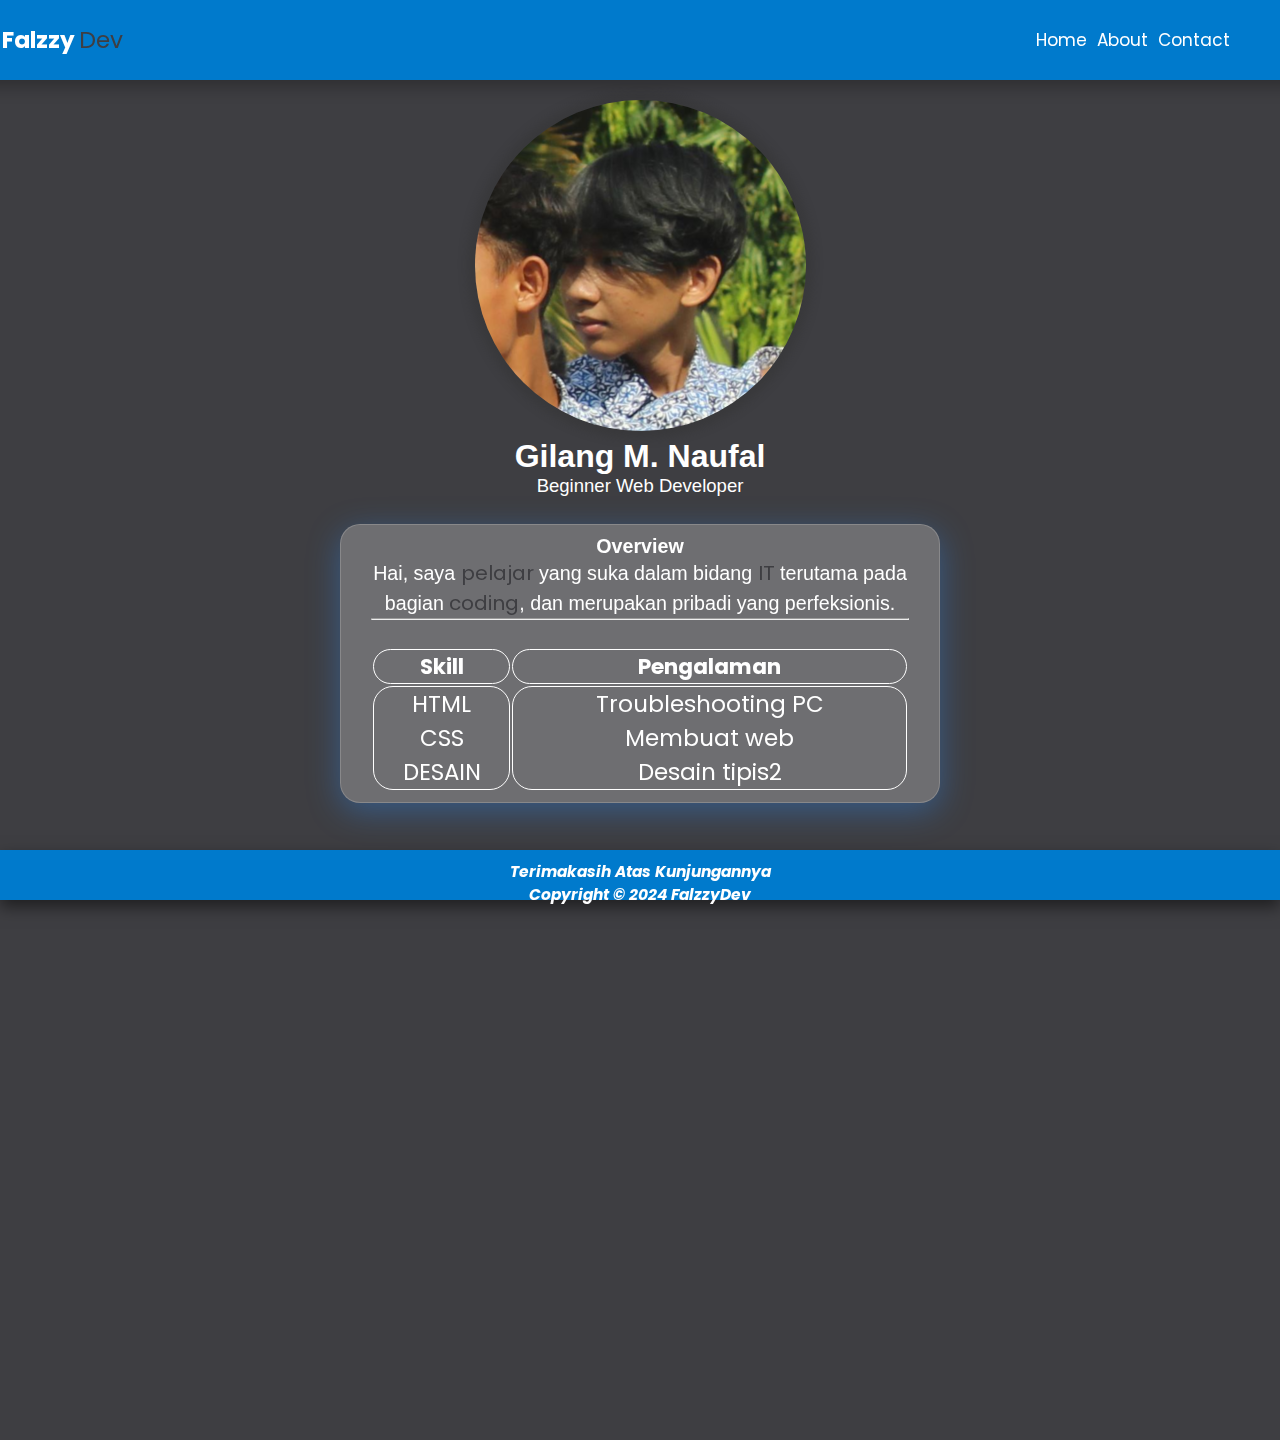
==== index.html @ 79a14f41 "Add files via upload" ====
<!DOCTYPE html>
<html lang="en">
    <head>
        <title>Portofolio</title>
        <meta charset="UTF-8">
        <meta name="viewport" content="width=device-width, initial-scale=1.0">
        <link rel="stylesheet" href="style.css">
    </head>

    <body class="main">
        <div class="fcon">
            <nav class="wrapper">
                <div class="brand">
                    <div class="fname">Falzzy</div>
                    <div class="lname">Dev</div>
                </div>
                <ul class="navlink">
                    <li><a href="#">Home</a></li>
                    <li><a href="about.html">About</a></li>
                    <li><a href="contact.html">Contact</a></li>
                    <!-- li><a href="doc/CV.pdf" target="_top" class="download">Download CV</a></li -->
                </ul>
            </nav>
        </div>
        <div class="main">
            <header style="text-align: center; ">
                <img src="foto.jpg" alt="profile" style="border-radius: 50%; box-shadow: 0px 0px 8px 8px rgba(51, 51, 51, 0.4); ">
                <h1 style="font-family: 'Franklin Gothic Medium', 'Arial Narrow', Arial, sans-serif;">Gilang M. Naufal</h1>
                <p style="font-family: 'Franklin Gothic Medium', 'Arial Narrow', Arial, sans-serif;">Beginner Web Developer</p><br>
            </header>
            <div class="over">

                <div class="ovw">
                    <article style="text-align: center;">
                        <h2 style="font-family: Arial, Helvetica, sans-serif;">Overview</h2>
                        <p style="font-family: Arial, Helvetica, sans-serif;">Hai, saya <span>pelajar</span> yang suka dalam bidang <span>IT</span> terutama pada bagian <span>coding</span>, dan merupakan pribadi yang perfeksionis.</p>
                    </article>
                    <hr>
                    <br>
            
                    <div class="table">
                        <table border="1" width="100%">
                            <thead>
                                <tr>
                                    <th>Skill</th>
                                    <th>Pengalaman</th>
                                </tr>
                            </thead>
                            <tbody>
                                <tr>
                                    <td>
                                        <ul>
                                            <li>HTML</li>
                                            <li>CSS</li>
                                            <li>DESAIN</li>
                                        </ul>
                                    </td>
                                    <td>
                                        <ul>
                                            <li>Troubleshooting PC</li>
                                            <li>Membuat web</li>
                                            <li>Desain tipis2</li>
                                        </ul>
                                    </td>
                                </tr>
                            </tbody>
                        </table>
                    </div>
                </div>
            </div>
    
        </div>
        <footer style="text-align: center; padding-top: 10px;">
            <h3 style="color: white;">Terimakasih Atas Kunjungannya </h3>
            <h4 style="color: white;">Copyright &copy; 2024 FalzzyDev</h4>
        </footer>


    </body>

    
</html>
---- style.css ----
@import url('https://fonts.googleapis.com/css2?family=Montserrat&display=swap');
@import url('https://fonts.googleapis.com/css2?family=Poppins:ital,wght@0,100;0,200;0,300;0,400;0,500;0,600;0,700;0,800;0,900;1,100;1,200;1,300;1,400;1,500;1,600;1,700;1,800;1,900&family=Teko&display=swap');

*, html, body{
    box-sizing: border-box;
    margin: 0;
    padding: 0;
    color: white;
    font-size: 1.03em;
    font-family: "Poppins", sans-serif;
}

body.main{
    background-color: #f9f9f9;
    flex-basis: 100%;
    height: 100px;
    margin-bottom: 0.5rem;
    /* min-height: calc(100vh - 40px); */
}

span{
    color: #3e3e42;
}

.fcon{
    display: flex;
    justify-content: center;
    align-items: start;
    width: 100%;
    /* height: 80vh; */
    /* background-color: #FFF685; */
}

.wrapper{
    display: flex;
    text-align: center;
    justify-content: space-between;
    align-items: center;
    font-size: 15px;
    width: 108%;
    height: 80px;
    position: fixed;
    background-color: #007acc;
    /* background-image: linear-gradient(to bottom right, rgba(255, 255, 255, 1), #F3D250, #F3D250, #F3D250, rgba(0, 0, 0,0.5)); */
    box-shadow: 0 7px 15px rgba(0, 0, 0, 0.25);
    padding-right: 7.5%;
    padding-left: 3%;
    z-index: 999;
}

.brand{
    display: flex;
    flex-direction: row;
    font-size: 1.5em;
    padding: 15px;
    text-transform: capitalize;
}

.fname{
    color: white;
    font-weight: 700;
}

.lname{
    color: #3e3e42;
    font-weight: 400;
    padding-left: 4px;
}

.navlink{
    display: flex;
    justify-content: center;
    align-items: center;
}

.navlink>li{
    list-style: none;
    padding: 5px;
}

.navlink>li>a{
    color: white;
    font-size: 17px;
    text-decoration: none;
    text-transform: capitalize;
}

.navlink>li>a:hover{
    color: #23a6d5;
    transition: all 0.3s ease-in-out;
}

.download{
    background-color: #526D82;
    border-radius: 20px;
    padding: 7px;
}

.download:hover{
    background-color: #526D82;
    color: #27374D !important;
}

footer{
    font-style: italic;
    /* display: flex; */
    justify-content: space-between;
    align-items: center;
    font-size: 15px;
    padding-top: 20px;
    bottom: 0;
    width: 100%;
    height: 50px;
    background-color: #007acc;
    position: fixed;
    box-shadow: 0 7px 15px rgba(0, 0, 0, 0.5);
    margin-top: auto; 
}

div.main{
    padding: 20px;
    background-color: #9DB2BF;
    /* background-color: rgba(0, 0, 0, 0.1) !important; */
    min-height: 160vh;
    padding-top: 100px;
    font-family: "Poppins", sans-serif;
    background: #3e3e42;
	background-size: 400% 400%;
	height: 125vh;
}

@keyframes gradient {
	0% {
		background-position: 0% 50%;
	}
	50% {
		background-position: 100% 50%;
	}
	100% {
		background-position: 0% 50%;
    }
}

.over{
    align-items: center;
    display: flex;
    justify-content: center;
}

.ovw{
    min-width: 200px;
    background-color: #ffffff;
    padding: 10px 30px;
    border-radius: 20px;
    text-align: center;
    max-width: 600px;
    background: rgba( 255, 255, 255, 0.25 );
    box-shadow: 0 8px 32px 0 rgba(46, 143, 255, 0.37);
    backdrop-filter: blur( 3.5px );
    -webkit-backdrop-filter: blur( 3.5px );
    border: 1px solid rgba( 255, 255, 255, 0.18 );
}

.sola{
    /* width: 1000px; */
    height: 200px;
    border-radius: 20px;
    box-shadow: 0px 0px 8px 8px rgba(51, 51, 51, 0.4);
    -webkit-box-shadow: 0px 0px 8px 2px rgba(12,12,12,0.9);
    -moz-box-shadow: 8px 0px 8px 8px rgba(12,12,12,0.9);
    
}

.ovw#about{
    margin-top: 10px;
}

h1{
    font-size: xx-large;
}

.aboutf{
    margin-top: 20px;
    display: flex;
    gap: 15px;
}

table{
    border: none !important;

}
table, div.table th, div.table td{
    border: white 1px solid;
    border-radius: 20px;
    text-align: center;
    padding: 0px;
    color: white;
}   

/* Chrome, Safari, Edge, Opera */
input::-webkit-outer-spin-button,
input::-webkit-inner-spin-button, input[type=number] {
  -webkit-appearance: none;
  margin: 0;
  -moz-appearance: textfield;
}

.igroup{
    flex-basis: 45%;
    margin: 10px 10px;
    font-size: large;
}

.igroup input{
    padding-bottom: 5px;
    font-size:x-small;
    border: none;
    width: 200px;
    border-bottom: 1px solid #333333;
    outline: none;
}

.igroup>a>img{
     -moz-box-shadow: 0 0 5px white;
     -webkit-box-shadow: 0 0 5px white;
     box-shadow: 0px 0px 5px white;
}

.contact textarea{
    width: 100%;
    border: 1px solid #333333;
    border-radius: 5px;
    outline: none;
    box-sizing:border-box;
    resize: none;
    margin-bottom: 5 !important;
}

.contact button{
    background-color: #27374D;
    color: #fff;
    padding: 5px 14px;
    margin-top: 1px;
    border: none;
    border-radius: 20px;
    outline: none;
    cursor: pointer;
}


.contact button:hover{
    background-color: antiquewhite;
    color: #333333;
    transition: all ease-in-out 0.3s;
}

div#contact{
    background-color: azure !important;

}

#contact td{
    text-align: left;
    padding: 2px;
}

/* .table table th, td {
    padding: 8px;
    border: 2px solid #0088a9;
    border-radius: 10px;
  } */

ul>li, th{
    color: white;
    list-style: none;
}

form>input, form>textarea{
    background-color: #F2F2F2;
}

.ha1 {
    text-align: center;
    font-family: "Poppins", sans-serif;
}

.center {
    margin-left: auto;
    margin-right: auto;
    margin: 2%;
}

@media screen and (max-width: 768px) {
	.image img {
		margin-top: 300px;
		height: 210px;
		width: 210px;
	}
}

@media screen and (max-width: 768px) {
	.image img {
		margin-top: 500px;
		height: 348px;
		width: 348px;
	}
}
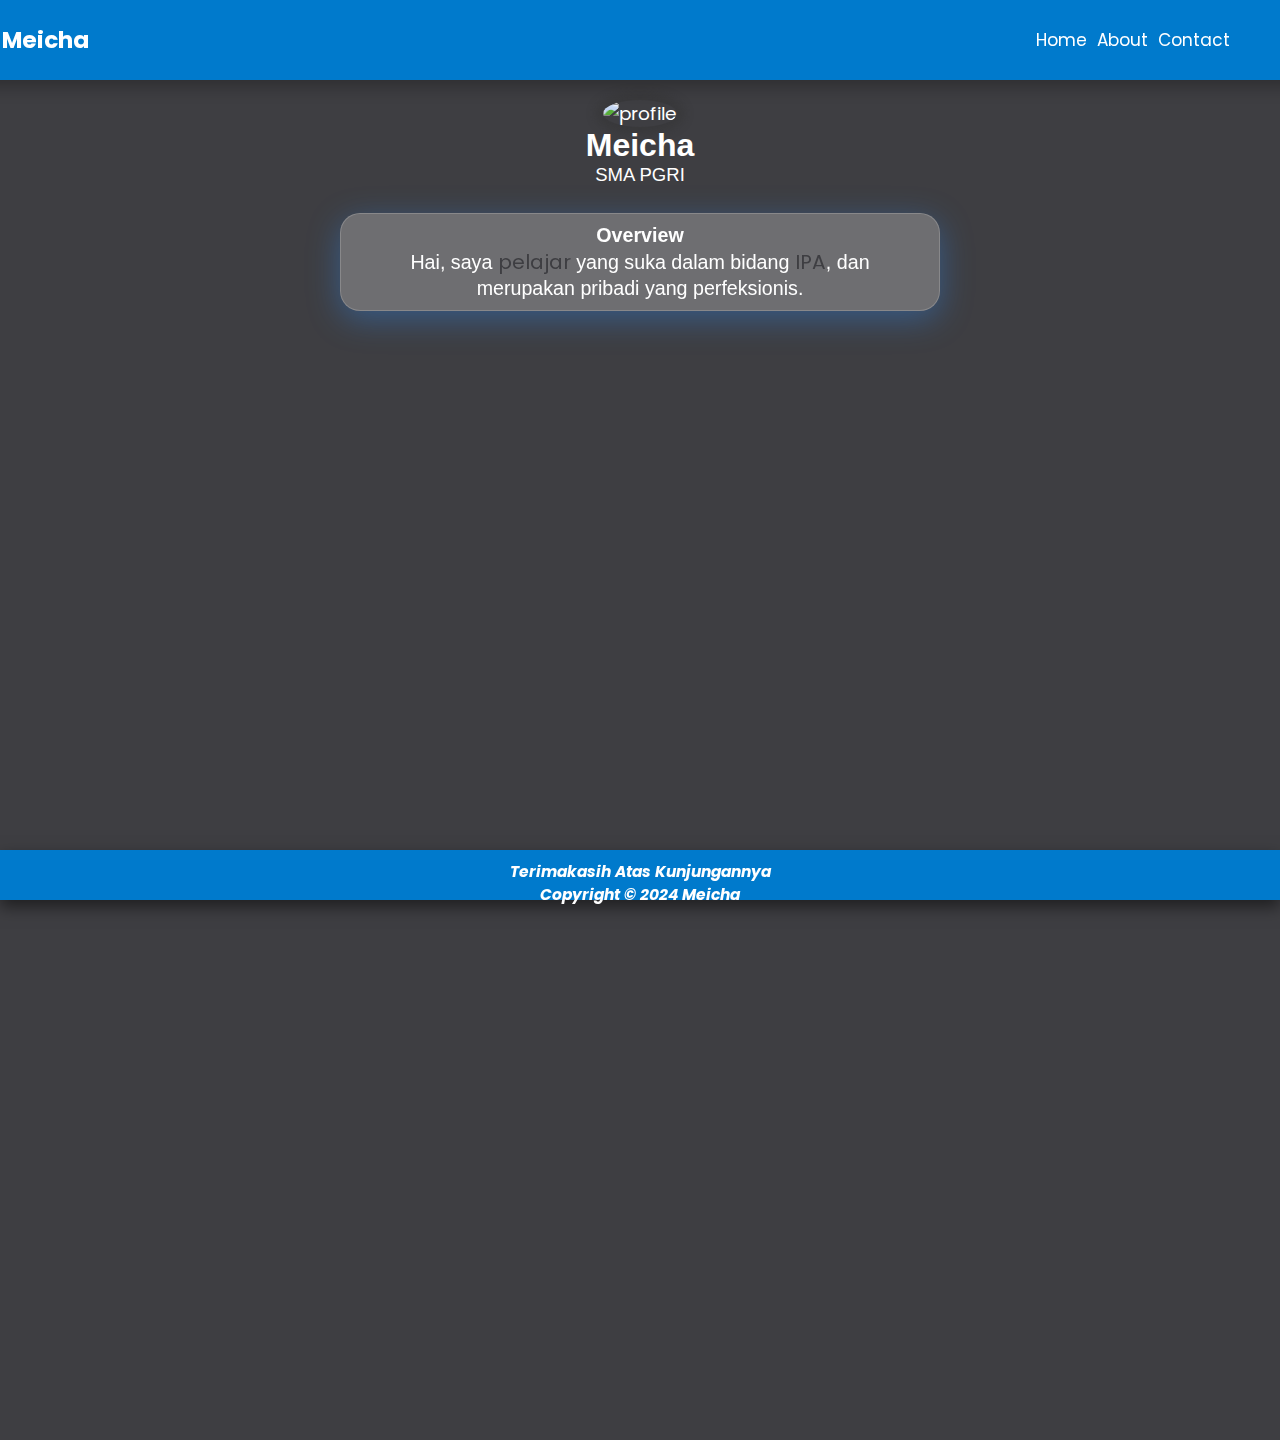
==== commit fd8d8d2a: "Update index.html" ====
--- a/index.html
+++ b/index.html
@@ -11,8 +11,7 @@
         <div class="fcon">
             <nav class="wrapper">
                 <div class="brand">
-                    <div class="fname">Falzzy</div>
-                    <div class="lname">Dev</div>
+                    <div class="fname">Meicha</div>
                 </div>
                 <ul class="navlink">
                     <li><a href="#">Home</a></li>
@@ -24,55 +23,21 @@
         </div>
         <div class="main">
             <header style="text-align: center; ">
-                <img src="foto.jpg" alt="profile" style="border-radius: 50%; box-shadow: 0px 0px 8px 8px rgba(51, 51, 51, 0.4); ">
-                <h1 style="font-family: 'Franklin Gothic Medium', 'Arial Narrow', Arial, sans-serif;">Gilang M. Naufal</h1>
-                <p style="font-family: 'Franklin Gothic Medium', 'Arial Narrow', Arial, sans-serif;">Beginner Web Developer</p><br>
+                <img src="simple.jpg" alt="profile" style="border-radius: 50%; box-shadow: 0px 0px 8px 8px rgba(51, 51, 51, 0.4); width: 256px; ">
+                <h1 style="font-family: 'Franklin Gothic Medium', 'Arial Narrow', Arial, sans-serif;">Meicha</h1>
+                <p style="font-family: 'Franklin Gothic Medium', 'Arial Narrow', Arial, sans-serif;">SMA PGRI</p><br>
             </header>
             <div class="over">
 
                 <div class="ovw">
                     <article style="text-align: center;">
                         <h2 style="font-family: Arial, Helvetica, sans-serif;">Overview</h2>
-                        <p style="font-family: Arial, Helvetica, sans-serif;">Hai, saya <span>pelajar</span> yang suka dalam bidang <span>IT</span> terutama pada bagian <span>coding</span>, dan merupakan pribadi yang perfeksionis.</p>
+                        <p style="font-family: Arial, Helvetica, sans-serif;">Hai, saya <span>pelajar</span> yang suka dalam bidang <span>IPA</span>, dan merupakan pribadi yang perfeksionis.</p>
                     </article>
-                    <hr>
-                    <br>
-            
-                    <div class="table">
-                        <table border="1" width="100%">
-                            <thead>
-                                <tr>
-                                    <th>Skill</th>
-                                    <th>Pengalaman</th>
-                                </tr>
-                            </thead>
-                            <tbody>
-                                <tr>
-                                    <td>
-                                        <ul>
-                                            <li>HTML</li>
-                                            <li>CSS</li>
-                                            <li>DESAIN</li>
-                                        </ul>
-                                    </td>
-                                    <td>
-                                        <ul>
-                                            <li>Troubleshooting PC</li>
-                                            <li>Membuat web</li>
-                                            <li>Desain tipis2</li>
-                                        </ul>
-                                    </td>
-                                </tr>
-                            </tbody>
-                        </table>
-                    </div>
-                </div>
-            </div>
-    
         </div>
         <footer style="text-align: center; padding-top: 10px;">
             <h3 style="color: white;">Terimakasih Atas Kunjungannya </h3>
-            <h4 style="color: white;">Copyright &copy; 2024 FalzzyDev</h4>
+            <h4 style="color: white;">Copyright &copy; 2024 Meicha</h4>
         </footer>
 
 
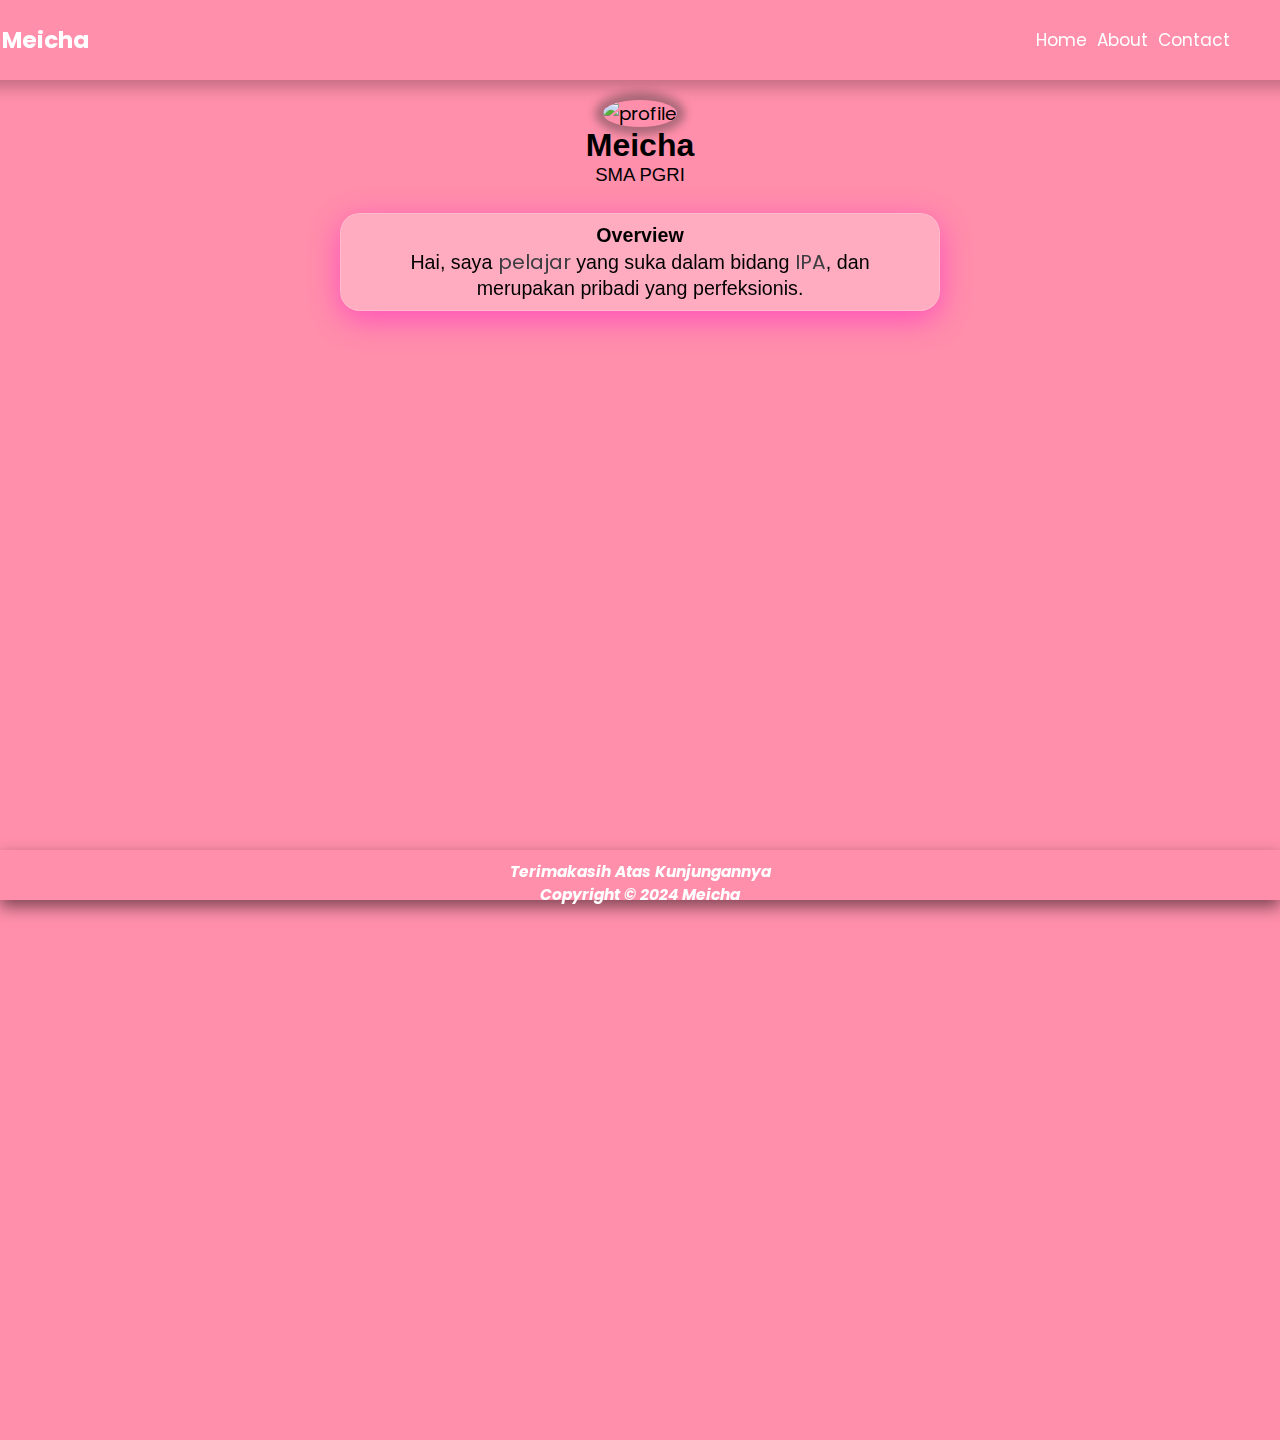
==== commit ffc63608: "Update index.html" ====
--- a/index.html
+++ b/index.html
@@ -23,7 +23,7 @@
         </div>
         <div class="main">
             <header style="text-align: center; ">
-                <img src="simple.jpg" alt="profile" style="border-radius: 50%; box-shadow: 0px 0px 8px 8px rgba(51, 51, 51, 0.4); width: 256px; ">
+                <img src="profile.png" alt="profile" style="border-radius: 50%; box-shadow: 0px 0px 8px 8px rgba(51, 51, 51, 0.4); width: 256px; ">
                 <h1 style="font-family: 'Franklin Gothic Medium', 'Arial Narrow', Arial, sans-serif;">Meicha</h1>
                 <p style="font-family: 'Franklin Gothic Medium', 'Arial Narrow', Arial, sans-serif;">SMA PGRI</p><br>
             </header>
--- a/style.css
+++ b/style.css
@@ -5,7 +5,7 @@
     box-sizing: border-box;
     margin: 0;
     padding: 0;
-    color: white;
+    color: black;
     font-size: 1.03em;
     font-family: "Poppins", sans-serif;
 }
@@ -40,12 +40,13 @@
     width: 108%;
     height: 80px;
     position: fixed;
-    background-color: #007acc;
+    background-color: #FF8FAB;
     /* background-image: linear-gradient(to bottom right, rgba(255, 255, 255, 1), #F3D250, #F3D250, #F3D250, rgba(0, 0, 0,0.5)); */
     box-shadow: 0 7px 15px rgba(0, 0, 0, 0.25);
     padding-right: 7.5%;
     padding-left: 3%;
     z-index: 999;
+    color: black;
 }
 
 .brand{
@@ -111,7 +112,7 @@
     bottom: 0;
     width: 100%;
     height: 50px;
-    background-color: #007acc;
+    background-color: #FF8FAB;
     position: fixed;
     box-shadow: 0 7px 15px rgba(0, 0, 0, 0.5);
     margin-top: auto; 
@@ -124,7 +125,7 @@
     min-height: 160vh;
     padding-top: 100px;
     font-family: "Poppins", sans-serif;
-    background: #3e3e42;
+    background: #FF8FAB;
 	background-size: 400% 400%;
 	height: 125vh;
 }
@@ -155,7 +156,7 @@
     text-align: center;
     max-width: 600px;
     background: rgba( 255, 255, 255, 0.25 );
-    box-shadow: 0 8px 32px 0 rgba(46, 143, 255, 0.37);
+    box-shadow: 0 8px 32px 0 rgba(255, 0, 208, 0.459);
     backdrop-filter: blur( 3.5px );
     -webkit-backdrop-filter: blur( 3.5px );
     border: 1px solid rgba( 255, 255, 255, 0.18 );
